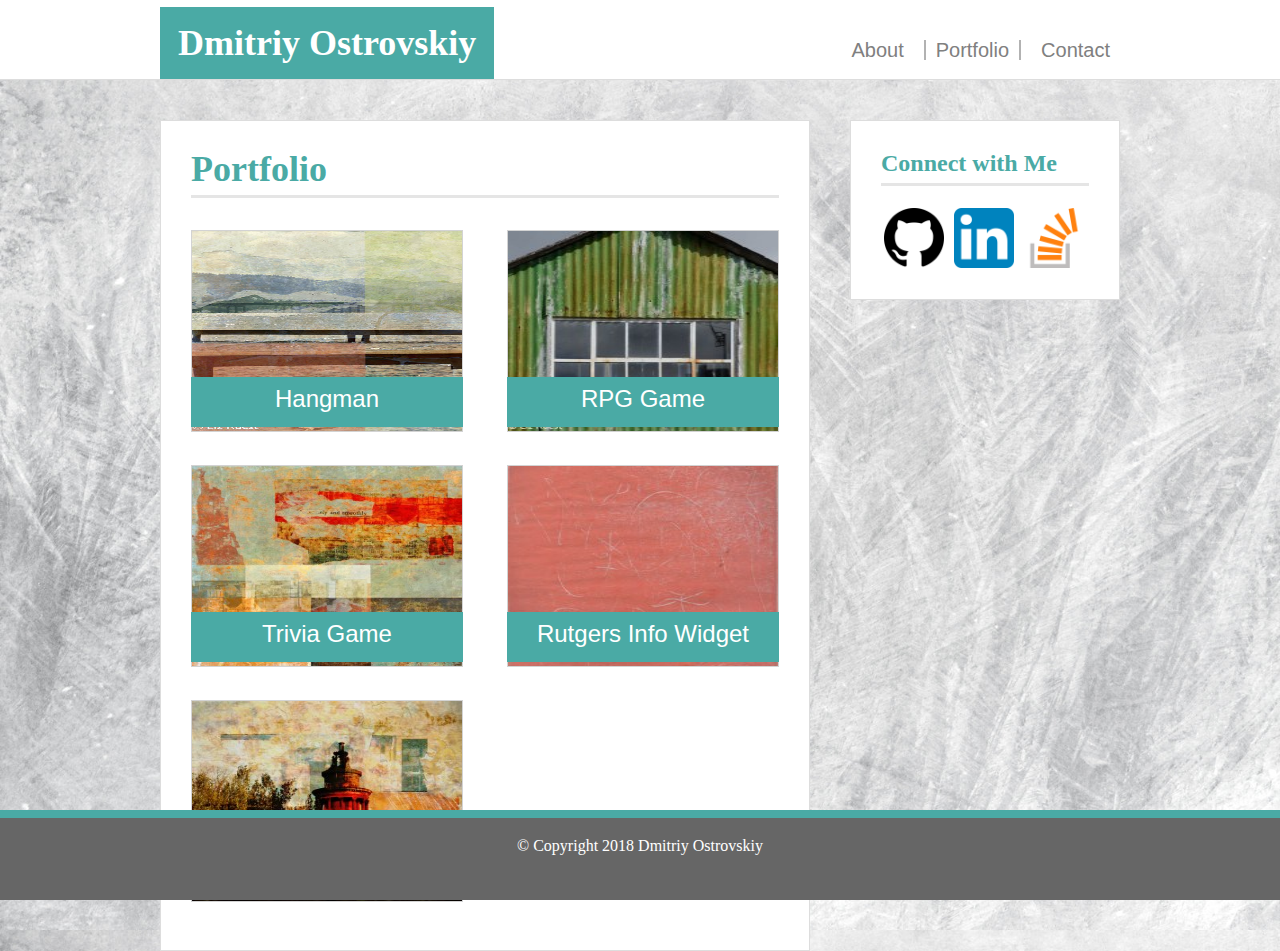
==== portfolio.html @ 3e1a35fa "Copy files from Basic-Portfolio" ====
<!DOCTYPE html>
<html lang="en">
<head>
    <meta charset="UTF-8">
    <meta name="viewport" content="width=device-width, initial-scale=1.0">
    <meta http-equiv="X-UA-Compatible" content="ie=edge">
    <title>Dmitriy Bio</title>
    <link rel="stylesheet" href="assets/css/reset.css">
    <link rel="stylesheet" href="assets/css/style.css">
    
</head>
<body>
    <nav>
        <header>
            <div>
                <h1><a href="index.html">Dmitriy Ostrovskiy</a></h1>
            </div>
            <ul>
                <li><a class="nav-links" href="index.html">About</a></li>
                <li><a class="nav-links" href="portfolio.html">Portfolio</a></li>
                <li><a class="nav-links" href="contact.html">Contact</a></li>
            </ul>
        </header>
    </nav>

    <section id="view">
        <div class="main">
            <h1>Portfolio</h1>
            <hr>
            <div class="portfolio">
                <div class="pftitle">
                    <img src="assets/images/20DaysP1-Edit.jpg"/>
                    <div class="pftext"><p>Hangman</p></div>
                </div>
                <div class="pftitle">
                    <img src="assets/images/NIK5399-Edit.jpg"/>
                    <div class="pftext"><p>RPG Game</p></div>
                </div>
                <div class="pftitle">
                    <img src="assets/images/promise-long-sq-web.jpg"/>
                    <div class="pftext"><p>Trivia Game</p></div>
                </div>
                <div class="pftitle">
                    <img src="assets/images/salmonprint.jpg"/>
                    <div class="pftext"><p>Rutgers Info Widget</p></div>
                </div>
                <div class="pftitle">
                    <img src="assets/images/seldom-given-web.jpg"/>
                    <div class="pftext"><p>Rock Paper Scissors</p></div>
                </div>
            </div>
        </div>
        <aside>
            <h3>Connect with Me</h3>
            <hr>
            <ul>
               <li><a href="https://github.com/dimaostrov/"><img src="assets/images/github.png" alt="github logo" class="connect"></a></li>
               <li><a href="https://www.linkedin.com/in/dmitriy-ostrovskiy-b0480625/"><img src="assets/images/linkedin.png" alt="linkedin logo" class="connect"></a></li>
               <li><a href="https://stackoverflow.com/users/story/9411028"><img src="assets/images/stacko.png" alt="stack overflow logo" class="connect"></a></li>
            </ul>
        </aside>
    </section>

    <footer>
        <h6>© Copyright 2018 Dmitriy Ostrovskiy</h6>
    </footer>

</body>
</html>
---- assets/css/style.css ----
/* major */
body,
html {
    height: 100%;
    width: 100%;    
}

h1, h2 {
    font-family: 'Georgia', Times, Times New Roman, serif;
}

p {
    font-family: 'Arial', 'Helvetica Neue', Helvetica, sans-serif;
}

body {
    margin: 0;
    width: 100%;
    height: 100%;
    background-size: cover;
    background-position: center;
    background-image: url("../images/background-texture.jpg");
    position: absolute;
    
}

footer {
    background-color: #666666;
    color: white;
    position: fixed;
    bottom: 0;
    width: 100%;
    height: 10%; 
    margin-top: 10px; 
    border-top: 8px #4aaaa5 solid;
    box-sizing: border-box;
}

footer h6 {
    text-align: center;
    padding: 20px 0;
}

/* page sections */
nav {
    box-sizing: border-box;
    position: fixed;
    top: 0;
    width: 100%;
    height: 80px;
    border-bottom: solid 1px #dddddd;
    background-color: #ffffff;
    z-index: 3;
}

section,
header {
    width: 960px;
    box-sizing: border-box;
    position: relative;
    margin: auto;
}

header div h1 {
    background-color: #4aaaa5;
    color: white;
    margin-top: 7px;
    padding: 18px;
    box-sizing: border-box;
    display: inline;
    font-size: 36px;
    font-weight: bold;
    text-align: center;
    position: fixed;
}

.main h1 {
    font-size: 36px;
    font-weight: bold;
    color: #4aaaa5;

}

a {
    text-decoration: none;
    color: white;
}

ul {
    float: right;
    display: flex;
}

hr {
    border: 0;
    height: 5px;
    border-top: 3px solid rgba(0, 0, 0, 0.1);
    border-bottom: 4px solid rgba(255, 255, 255, 0.3);
}

/* id */

#view {
    width: 960px;
    margin: 120px auto;
    display: flex;
    justify-content: space-between;
}


/* classes */
.nav-links {
    font-size: 20px;
    top: 30px;
    margin: 10px;
    float: right;
    position: relative;
    color: grey;
    font-family: sans-serif;
}

li:nth-of-type(2n) .nav-links {
    border-right: solid 2px rgba(0,0,0,0.3);
    border-left: solid 2px rgba(0,0,0,0.3);
    display: inline;
    padding: 0 10px;
}

.profile {
    height: 200px;
    float: left;
    margin: 0 15px 15px 0;
}


.connect {
    height: 80px;
}

.main,
aside {
    background: #ffffff;
    border: solid #dddddd 1px;
    position: static;
    padding: 30px;
}

aside {
    width: 270px;
    box-sizing: border-box;
    height: 180px;
}

.main {
    width: 650px;
    box-sizing: border-box;
}

.portfolio {
    display: flex;
    flex-wrap: wrap;
    justify-content: space-between;
    
}   

.pftitle {
    position: relative;
    text-align: center;
    
}

.pftext {
    position: absolute;
    top: 162px;
    width: 100%;
    height: 50px;
    background: #4aaaa5;
    font-size: 24px;
}

.pftext p {
    padding-top: 10px;
    color: white;
    vertical-align: middle;
}

.pftitle img {
    width: 270px;
    height: 200px;
    margin: 15px 0;
    border: solid 1px lightgray;

}



p {
    color: rgba(0,0,0,0.7);
}

aside h3 {
    color: #4aaaa5;
    font-weight: bold;
    font-size: 24px;
}

.connect {
    height: 60px;
    margin: 5px;
}

form label {
    font-size: 24px;
    color: grey;
}

input {
    width: 100%;
    margin: 10px 0;
    height: 30px;
    padding: 0 10px;
    box-sizing: border-box;
}

textarea {
    width: 100%;
    margin: 10px 0;
    height: 150px;
    box-sizing: border-box;
}

button {
    background-color: #4aaaa5;
    color: white;
    padding: 6px 12px;
    font-size: 16px;
    text-decoration: none;
    vertical-align: middle;
    outline: none;
    border: 0; 
}
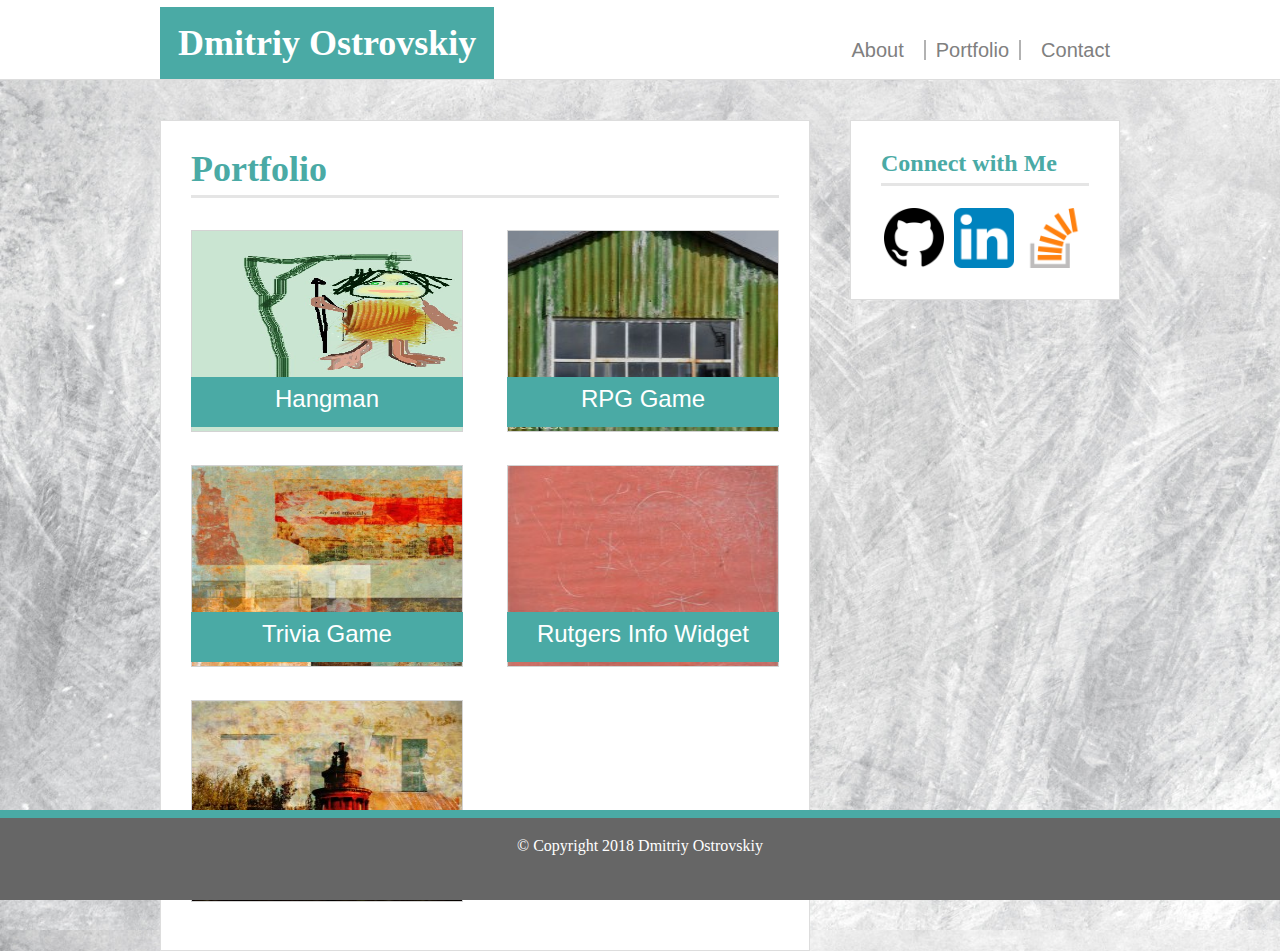
==== commit e48aaf0b: "Add hangman" ====
--- a/portfolio.html
+++ b/portfolio.html
@@ -29,8 +29,8 @@
             <hr>
             <div class="portfolio">
                 <div class="pftitle">
-                    <img src="assets/images/20DaysP1-Edit.jpg"/>
-                    <div class="pftext"><p>Hangman</p></div>
+                    <img src="assets/images/6.jpeg"/>
+                    <div class="pftext"><p><a href="https://dimaostrov.github.io/Hangman-Game/">Hangman</a></p></div>
                 </div>
                 <div class="pftitle">
                     <img src="assets/images/NIK5399-Edit.jpg"/>
--- a/assets/css/style.css
+++ b/assets/css/style.css
@@ -189,7 +189,6 @@
     height: 200px;
     margin: 15px 0;
     border: solid 1px lightgray;
-
 }
 
 
@@ -241,4 +240,115 @@
 }
 
 
-
+@media screen and (max-width:980px){
+    section,header, #view{
+        width: 800px;
+    }
+    .main {
+        width: 460px;
+    }
+    aside {
+        width: 300px;
+    }
+
+    .pftitle img {
+        width: 400px;
+        height: 380px;
+    }
+
+    .pftext {
+        position: absolute;
+        top: 300px;
+    }
+    
+    
+}
+
+@media screen and (max-width:768px){
+    section,header, #view{
+        width: 710px;
+        display: flex;
+        flex-direction: column;
+    }
+    .main, aside {
+        width: 700px;
+        margin: 10px;
+            
+    }
+
+    header ul {
+        justify-content: flex-end;
+    }
+    
+    aside ul {
+        float: left;
+    }
+
+    .pftitle img {
+        width: 300px;
+        height: 250px;
+    }
+
+    .pftext {
+        position: absolute;
+        top: 200px;
+    }
+}
+
+@media screen and (max-width:640px){
+    
+    section,header, #view{
+        width: 600px;
+    }
+    .main, aside {
+        width: 600px;
+        margin-top: 30px;
+    }
+
+    header div h1 {
+        width: 100%;
+        position: fixed;
+        margin: 0 auto;
+
+    }
+
+    header {
+        padding: 0;
+        margin: 0;
+        display: flex;
+        flex-wrap: wrap;
+    }
+
+    header ul {
+        right: 100px;
+        top: 50px;
+        position: relative;
+    }
+
+    nav {
+        height: 120px;
+    }
+
+    nav header {
+        display: block;
+        flex-direction: column; 
+    }
+    
+    aside ul {
+        float: left;
+    }
+
+    .pftitle img {
+        width: 550px;
+        height: 450px;
+    }
+
+    .pftext {
+        position: absolute;
+        top: 400px;
+    }
+
+    footer h6 {
+        padding: 0 0;
+    }
+}
